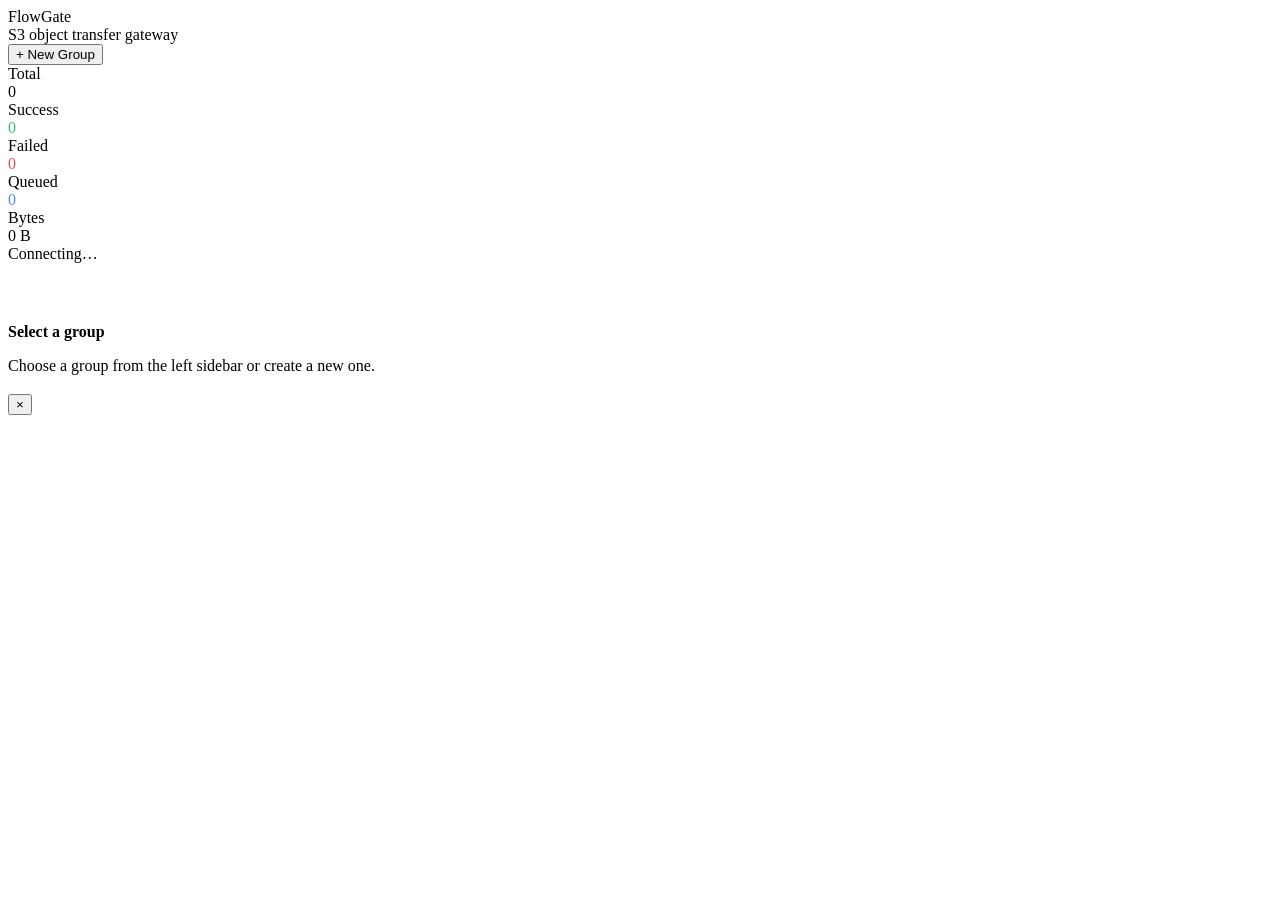
==== web/assets/index.html @ d17b362a "initial commit" ====
<!DOCTYPE html>
<html lang="en">
<head>
  <meta charset="UTF-8" />
  <meta name="viewport" content="width=device-width, initial-scale=1.0" />
  <title>FlowGate</title>
  <link rel="stylesheet" href="/style.css" />
</head>
<body>

<!-- Sidebar -->
<nav id="sidebar">
  <div id="sidebar-header">Flow<span>Gate</span></div>
  <div id="sidebar-tagline">S3 object transfer gateway</div>
  <div id="group-list"></div>
  <div id="sidebar-footer">
    <button id="btn-new-group">+ New Group</button>
  </div>
</nav>

<!-- Main -->
<div id="main">

  <!-- Stats bar -->
  <div id="stats-bar">
    <div class="stat-item">
      <div class="stat-label">Total</div>
      <div class="stat-value" id="stat-total">0</div>
    </div>
    <div class="stat-item">
      <div class="stat-label">Success</div>
      <div class="stat-value" id="stat-success" style="color:#3dba72">0</div>
    </div>
    <div class="stat-item">
      <div class="stat-label">Failed</div>
      <div class="stat-value" id="stat-failed" style="color:#e05252">0</div>
    </div>
    <div class="stat-item">
      <div class="stat-label">Queued</div>
      <div class="stat-value" id="stat-pending" style="color:#4f8ef7">0</div>
    </div>
    <div class="stat-item">
      <div class="stat-label">Bytes</div>
      <div class="stat-value" id="stat-bytes">0 B</div>
    </div>
    <div id="ws-status">
      <div id="ws-dot"></div>
      <span id="ws-label">Connecting…</span>
    </div>
  </div>

  <!-- Content area -->
  <div id="content">
    <div class="empty-state" style="margin-top:60px">
      <strong>Select a group</strong>
      <p>Choose a group from the left sidebar or create a new one.</p>
    </div>
  </div>

</div>

<!-- Modal -->
<div id="modal-overlay">
  <div id="modal">
    <div id="modal-header">
      <h3></h3>
      <button id="modal-close">&times;</button>
    </div>
    <div id="modal-body"></div>
    <div id="modal-footer"></div>
  </div>
</div>

<script src="/app.js"></script>
</body>
</html>
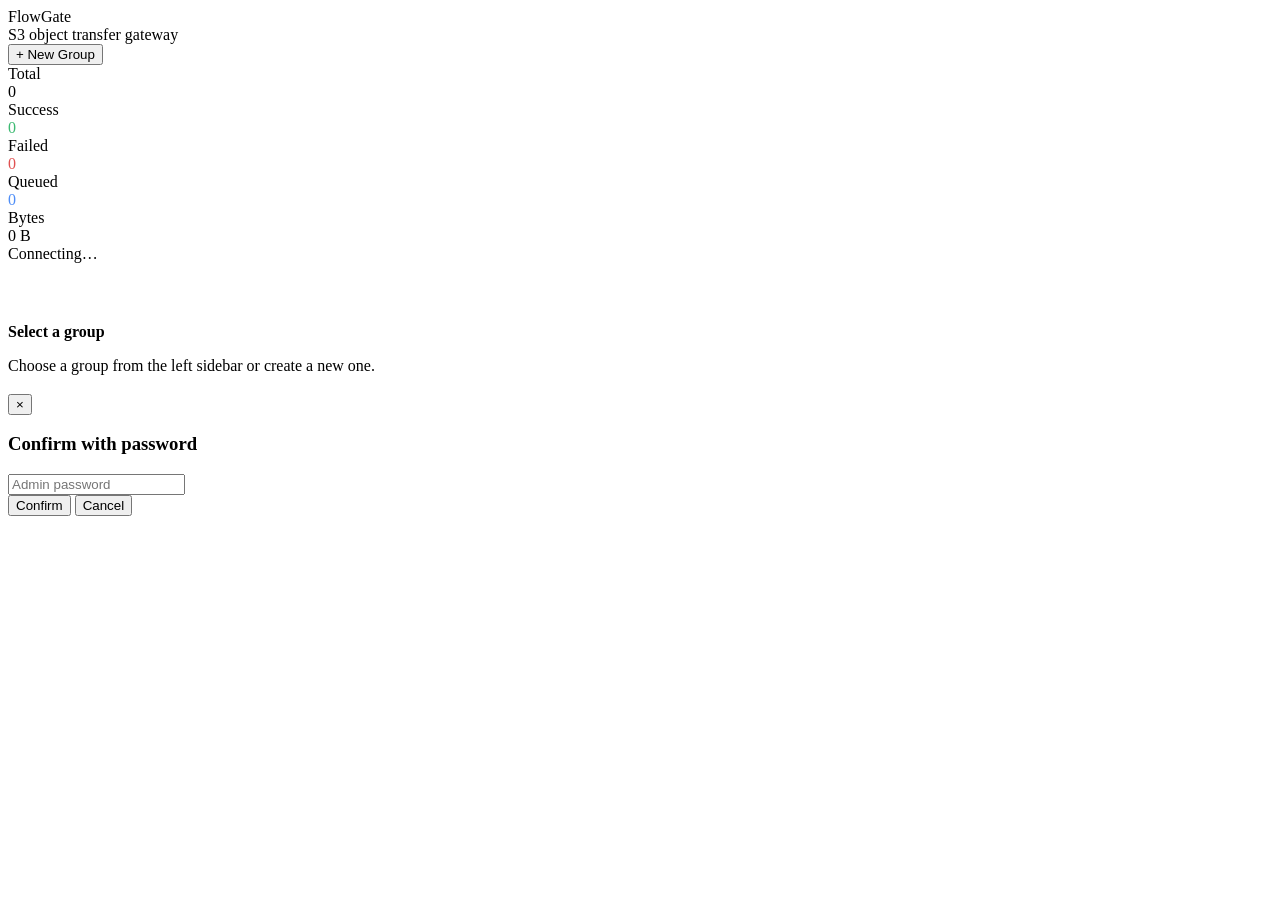
==== commit 90bbb976: "Add dashboard login and password-confirmed changes, bump version to 0.1.7 - New internal/auth packag" ====
--- a/web/assets/index.html
+++ b/web/assets/index.html
@@ -47,6 +47,7 @@
       <div id="ws-dot"></div>
       <span id="ws-label">Connecting…</span>
     </div>
+    <button id="btn-logout" class="btn btn-secondary" hidden>Logout</button>
   </div>
 
   <!-- Content area -->
@@ -71,6 +72,20 @@
   </div>
 </div>
 
+<!-- Password confirmation (stacks above the form modal) -->
+<div id="confirm-overlay">
+  <div id="confirm-box">
+    <h3>Confirm with password</h3>
+    <p id="confirm-action"></p>
+    <input id="confirm-password" type="password" placeholder="Admin password" autocomplete="current-password" />
+    <div id="confirm-error"></div>
+    <div id="confirm-actions">
+      <button class="btn btn-primary" id="confirm-ok">Confirm</button>
+      <button class="btn btn-secondary" id="confirm-cancel">Cancel</button>
+    </div>
+  </div>
+</div>
+
 <script src="/app.js"></script>
 </body>
 </html>
